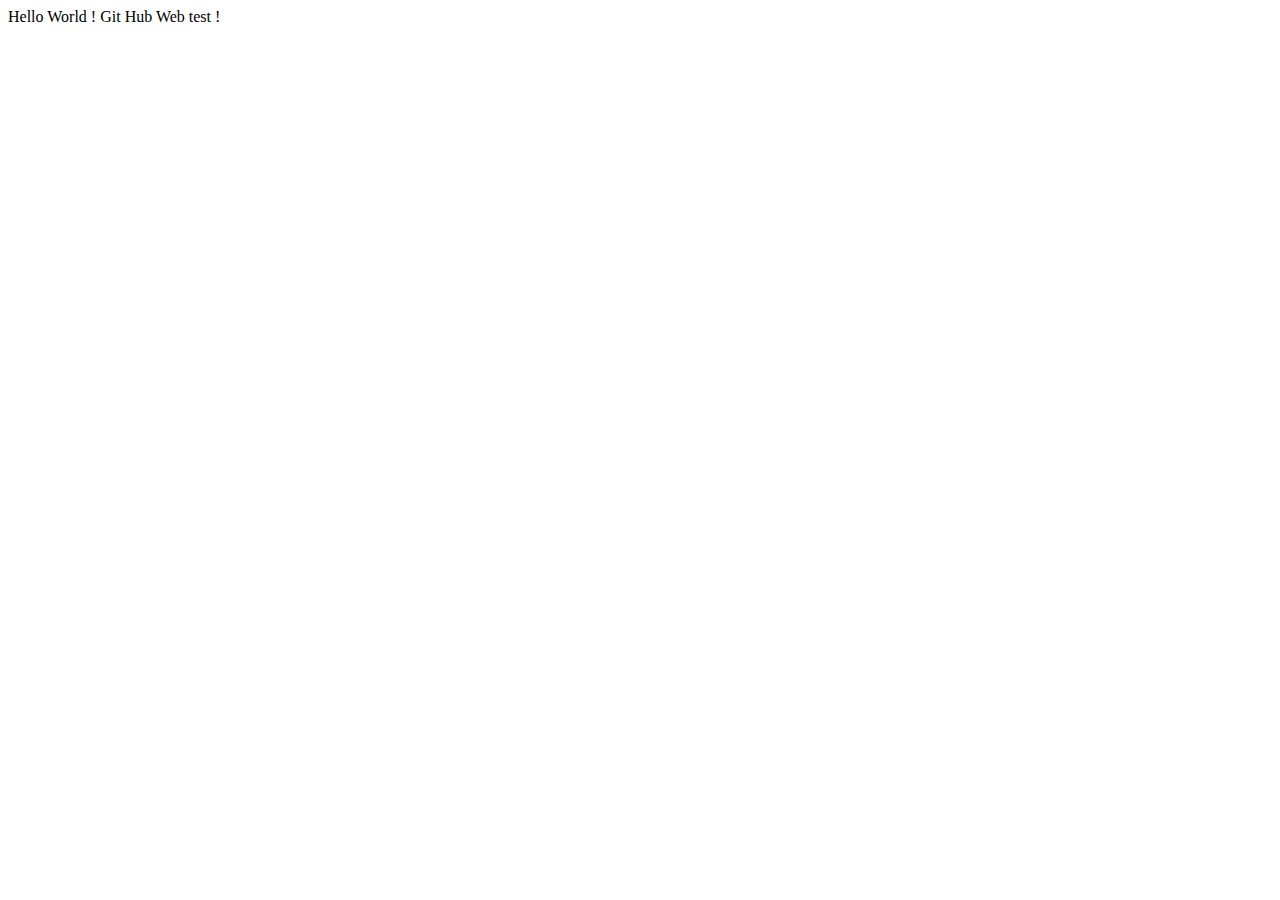
==== index2.html @ 45b7ff85 "Rename index2 to index2.html" ====
<!doctype html>
<html>
<head>
<meta charset="UTF-8">
<title>Untitled Document</title>
<link href="gitcss.css" rel="stylesheet" type="text/css">
</head>

<body>
Hello World ! Git Hub Web test !
</body>
</html>
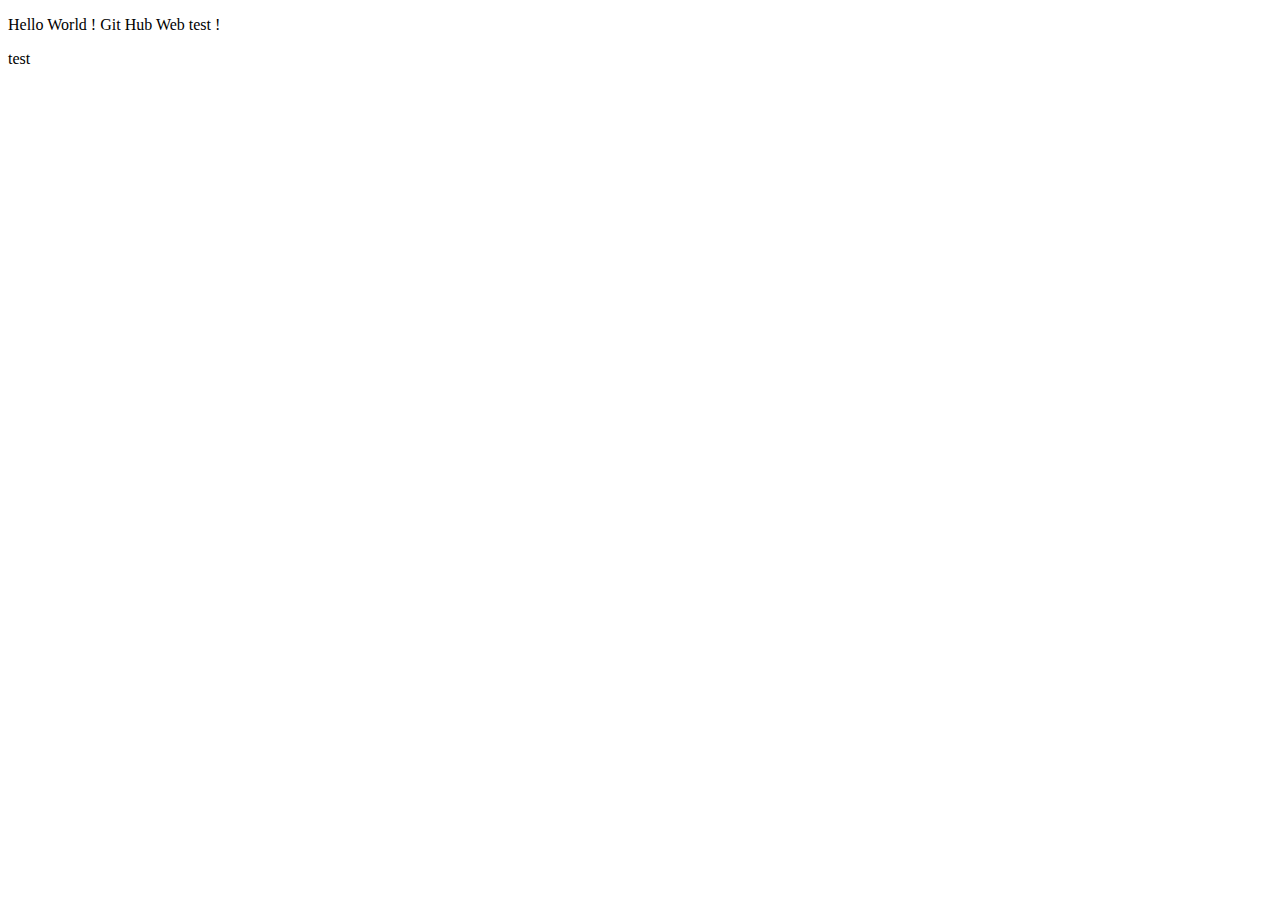
==== commit 3d250ede: "Add files via upload" ====
--- a/index2.html
+++ b/index2.html
@@ -3,10 +3,13 @@
 <head>
 <meta charset="UTF-8">
 <title>Untitled Document</title>
-<link href="gitcss.css" rel="stylesheet" type="text/css">
+<link href="ghcss.css" rel="stylesheet" type="text/css">
+<link href="new1.css" rel="stylesheet" type="text/css">
 </head>
 
 <body>
-Hello World ! Git Hub Web test !
+<p>Hello World ! Git Hub Web test ! </p>
+<p>test</p>
+<p>&nbsp;</p>
 </body>
 </html>
--- a/ghcss.css
+++ b/ghcss.css
@@ -0,0 +1 @@
+@charset "UTF-8";
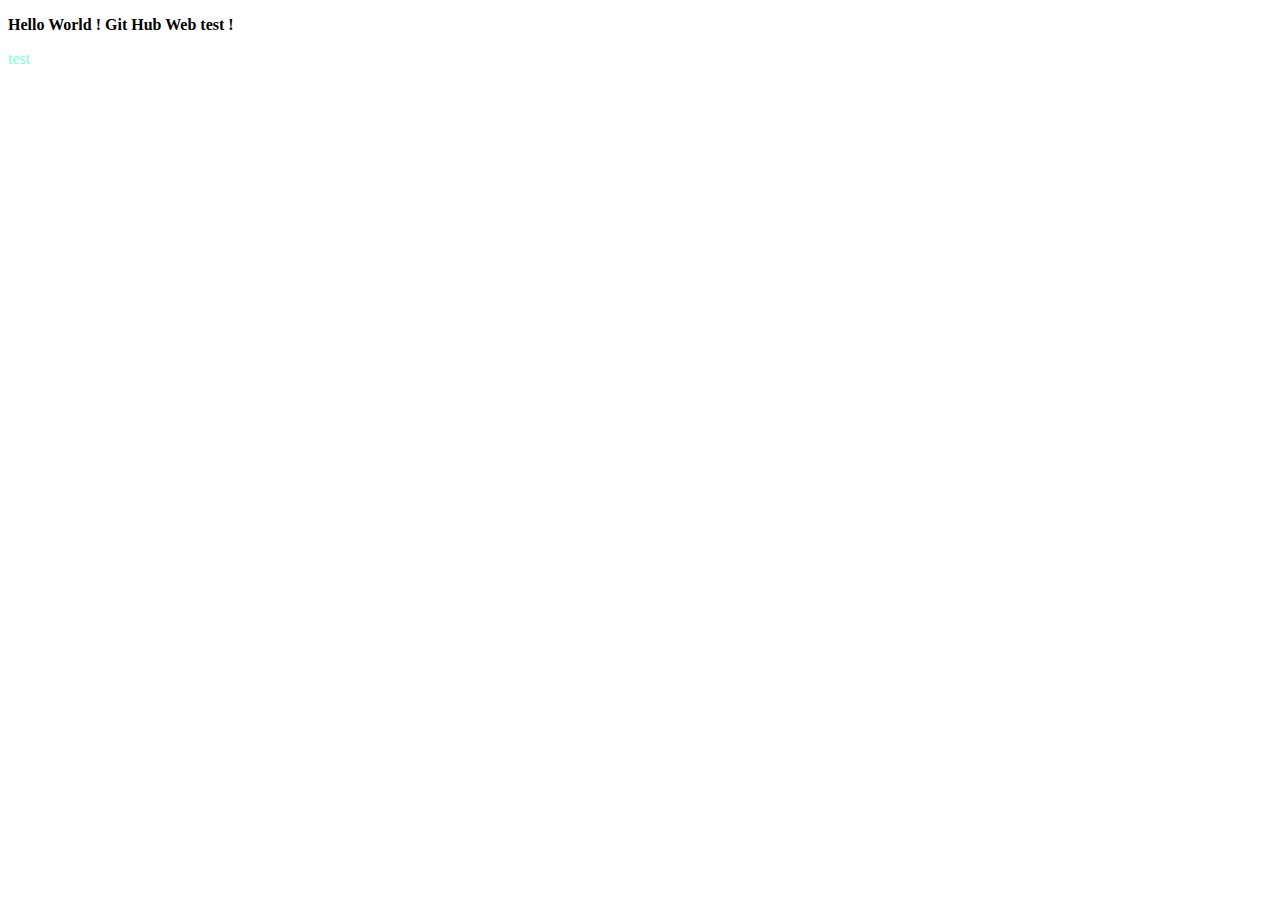
==== commit e193b781: "1" ====
--- a/index2.html
+++ b/index2.html
@@ -8,8 +8,8 @@
 </head>
 
 <body>
-<p>Hello World ! Git Hub Web test ! </p>
-<p>test</p>
+<p id="idone">Hello World ! Git Hub Web test ! </p>
+<p style="color: aquamarine;">test</p>
 <p>&nbsp;</p>
 </body>
 </html>
--- a/ghcss.css
+++ b/ghcss.css
@@ -1 +1,4 @@
 @charset "UTF-8";
+#idone {
+	font-weight: 600;
+}
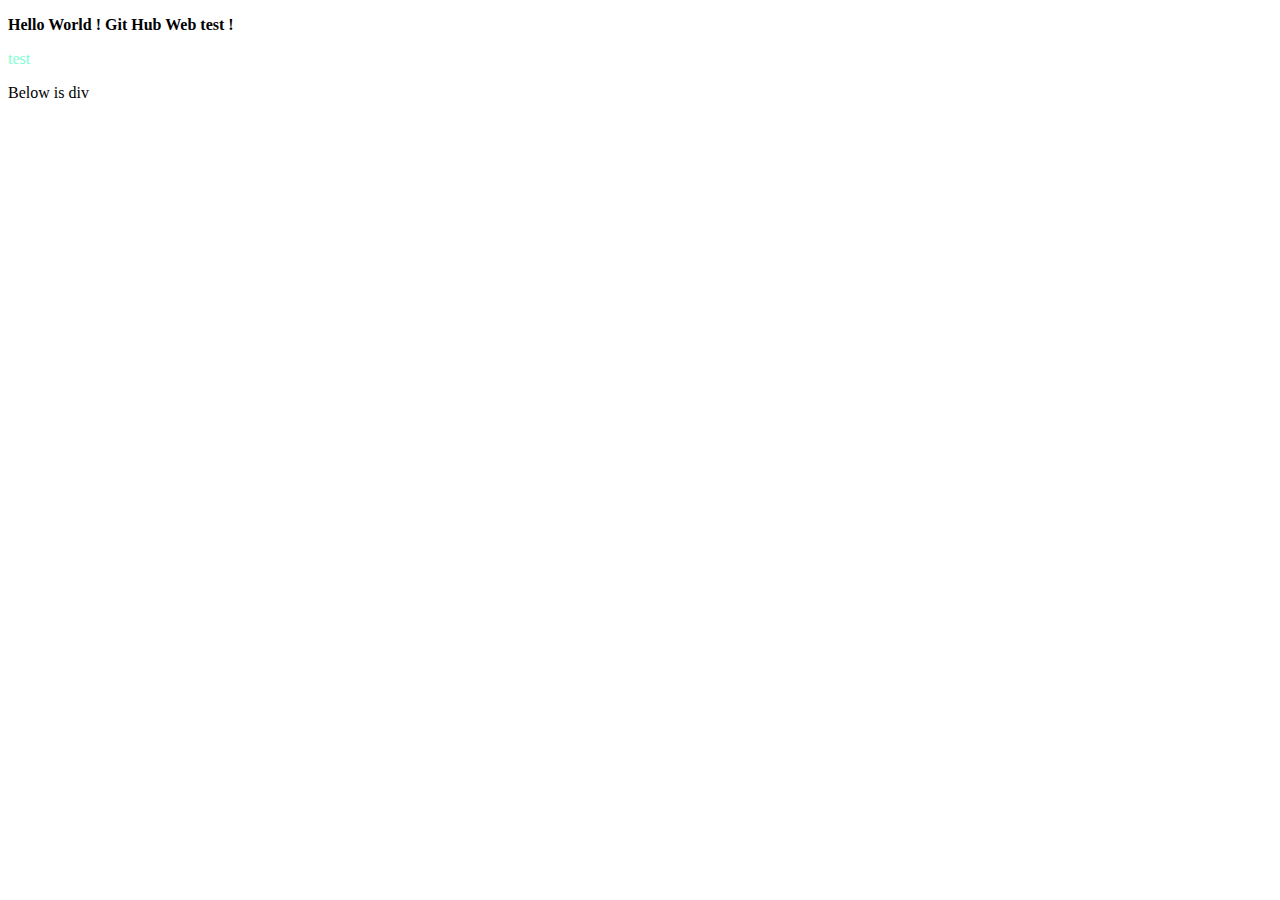
==== commit 4d7e5f5e: "new push" ====
--- a/index2.html
+++ b/index2.html
@@ -10,6 +10,8 @@
 <body>
 <p id="idone">Hello World ! Git Hub Web test ! </p>
 <p style="color: aquamarine;">test</p>
+<p>Below is div</p>
+<p>&nbsp;</p>
 <p>&nbsp;</p>
 </body>
 </html>
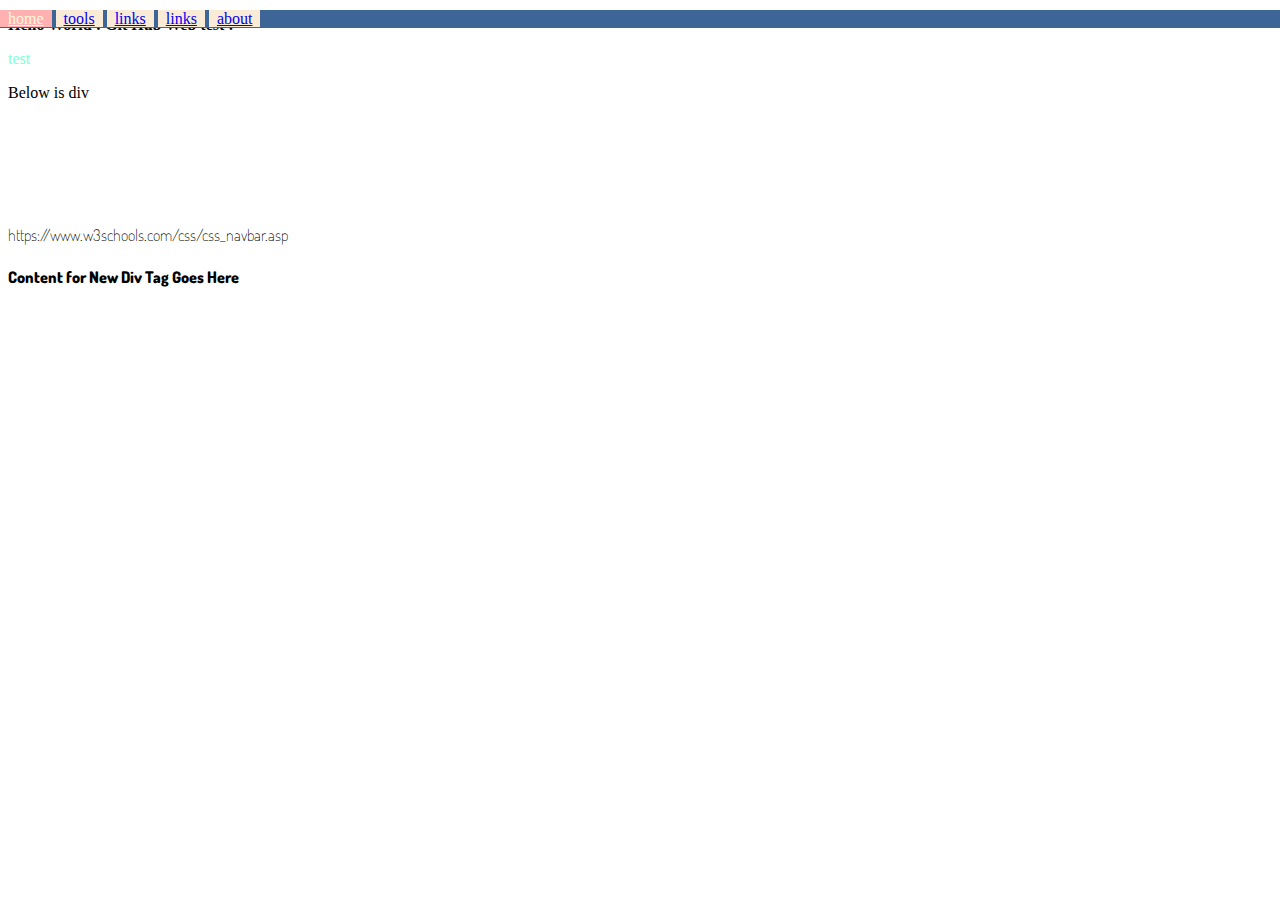
==== commit 7e1db7b2: "20180908" ====
--- a/index2.html
+++ b/index2.html
@@ -3,8 +3,41 @@
 <head>
 <meta charset="UTF-8">
 <title>Untitled Document</title>
+<style>
+@import url('https://fonts.googleapis.com/css?family=Dosis:400,700,800');
+</style>
 <link href="ghcss.css" rel="stylesheet" type="text/css">
-<link href="new1.css" rel="stylesheet" type="text/css">
+<style>
+ul {
+	list-style-type: none;/*style the list and delete the dot at the beginning line*/
+	margin: 0px;
+	padding: 0px;
+	position: fixed;
+	top: 10px;
+	left: 0px;
+	width: 100%;
+	background-color: #3D6596;
+}
+li {
+	display: inline;
+	/*float: left;*/
+}
+li a {
+	padding-right: 8px;
+	padding-left: 8px;
+	background-color: antiquewhite;
+}
+li a:hover {
+	background-color: aquamarine;
+}
+li a:hover:not(.active) {
+	background-color: #111;
+}
+.active {
+	background-color: #FFB1B2;
+	color: cornsilk;
+}
+</style>
 </head>
 
 <body>
@@ -13,5 +46,16 @@
 <p>Below is div</p>
 <p>&nbsp;</p>
 <p>&nbsp;</p>
+<ul>
+  <li><a class="active" href="#" >home</a></li>
+  <li><a href="#">tools</a></li>
+  <li><a href="#">links</a></li>
+  <li><a href="#">links</a></li>
+  <li><a href="#">about</a></li>
+</ul>
+<p>&nbsp;</p>
+<p><h4>https://www.w3schools.com/css/css_navbar.asp</h4></p>
+<div class="bgfill, dft_font">Content for New Div Tag Goes Here</div>
+<p>&nbsp;</p>
 </body>
 </html>
--- a/ghcss.css
+++ b/ghcss.css
@@ -1,4 +1,15 @@
 @charset "UTF-8";
+/*ID Selector*/
 #idone {
 	font-weight: 600;
 }
+/*Class Selector*/
+.bgfill {
+	background-color: #C1C1C1;
+}
+.dft_font {
+	font-family: 'Dosis', sans-serif;
+	font-weight: 800;
+}
+h4 {font-family: 'Dosis', sans-serif;
+	font-weight: 100; }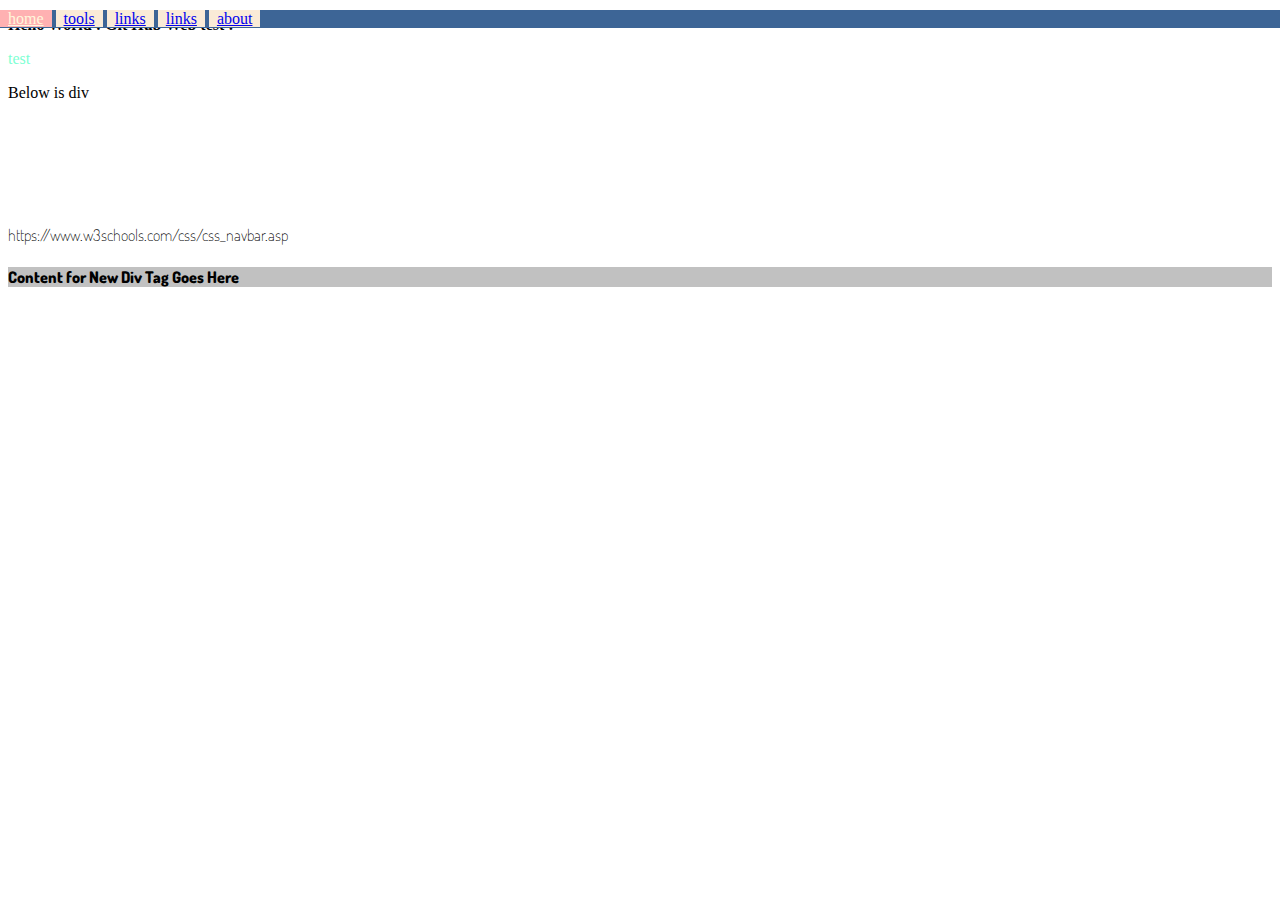
==== commit 50fd8c6d: "20190909_2" ====
--- a/index2.html
+++ b/index2.html
@@ -19,8 +19,7 @@
 	background-color: #3D6596;
 }
 li {
-	display: inline;
-	/*float: left;*/
+	display: inline;/*float: left;*/
 }
 li a {
 	padding-right: 8px;
@@ -54,8 +53,10 @@
   <li><a href="#">about</a></li>
 </ul>
 <p>&nbsp;</p>
-<p><h4>https://www.w3schools.com/css/css_navbar.asp</h4></p>
-<div class="bgfill, dft_font">Content for New Div Tag Goes Here</div>
-<p>&nbsp;</p>
+<p>
+<h4>https://www.w3schools.com/css/css_navbar.asp</h4>
+</p>
+<div class="bgfill dft_font">Content for New Div Tag Goes Here</div>
+<!--multi class selector-->
 </body>
 </html>
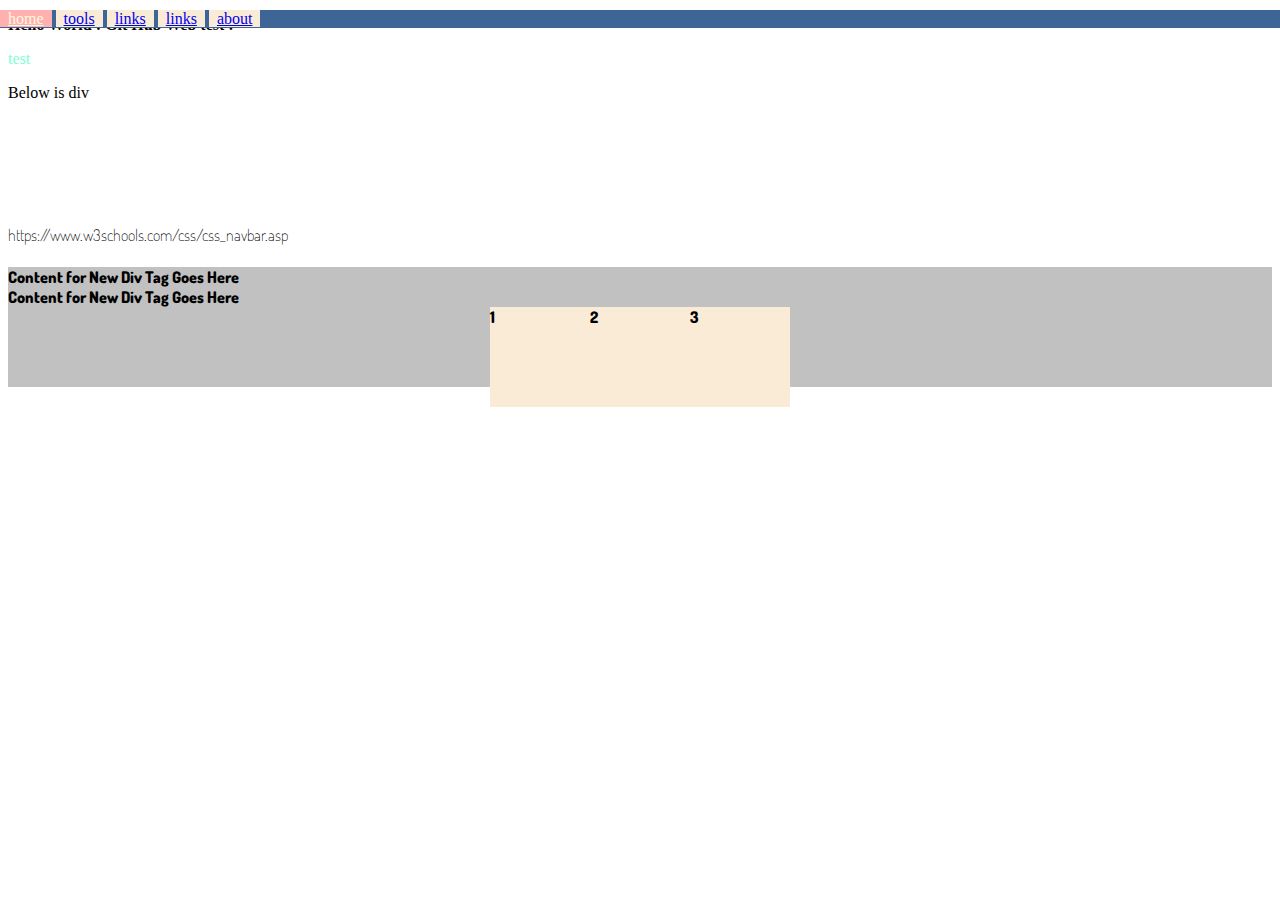
==== commit 93883609: "20180910" ====
--- a/index2.html
+++ b/index2.html
@@ -56,7 +56,14 @@
 <p>
 <h4>https://www.w3schools.com/css/css_navbar.asp</h4>
 </p>
-<div class="bgfill dft_font">Content for New Div Tag Goes Here</div>
-<!--multi class selector-->
+<div class="bgfill dft_font">Content for New Div Tag Goes Here</div><!--multi class selector-->
+<div class="bgfill dft_font" id="div10">Content for New Div Tag Goes Here<div class="box">
+  <div>1</div>
+<div>2</div>
+<div>3</div>
+</div></div>
+
+
+
 </body>
 </html>
--- a/ghcss.css
+++ b/ghcss.css
@@ -11,5 +11,22 @@
 	font-family: 'Dosis', sans-serif;
 	font-weight: 800;
 }
-h4 {font-family: 'Dosis', sans-serif;
-	font-weight: 100; }+h4 {
+	font-family: 'Dosis', sans-serif;
+	font-weight: 100;
+}
+#div10 {
+	height: 100px;
+}
+.box {
+	display: flex;
+	align-items: center;
+	justify-content: center;
+}
+.box div {
+	width: 100px;
+	height: 100px;
+}
+#div10 .box div {
+	background-color: antiquewhite;
+}
